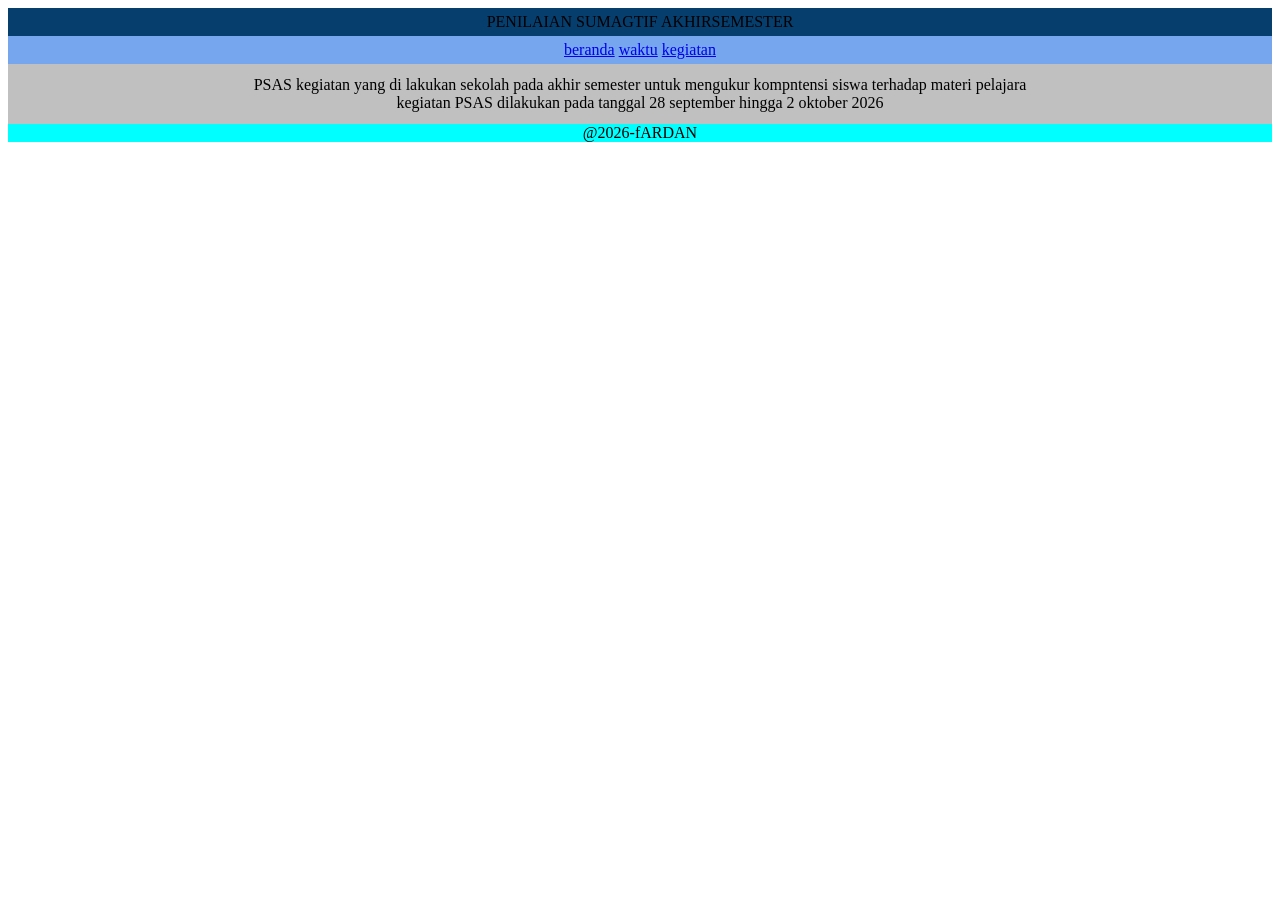
==== psas.html @ 5a832cad "Add files via upload" ====
<!DOCTYPE html>
<html lang="en">
<head>
    <meta charset="UTF-8">
    <meta name="viewport" content="width=, initial-scale=1.0">
    <title>Document</title>
    <link rel="stylesheet" href="style.css">
</head>
<body>
    <header>
     PENILAIAN SUMAGTIF AKHIRSEMESTER
     </header>
    <nav class="nav">
        <a href="#">beranda</a>
        <a href="#">waktu</a>
        <a href="#">kegiatan</a>
    </nav>
    <main class="main">
        <article>
            PSAS kegiatan yang di lakukan sekolah pada akhir semester untuk mengukur kompntensi siswa terhadap materi pelajara
        </article>
        <article>
            kegiatan PSAS dilakukan pada tanggal 28 september hingga 2 oktober 2026
        </article>
    </main>
     <footer>@2026-fARDAN</footer>


</body>
</html>
---- style.css ----
header{
    background-color: rgb(6, 62, 110);
    text-align: center;
    padding: 5px;
    border: 12px;
} 

nav{
    background-color: rgb(118, 166, 238);
    color: rgb(241, 233, 233);
    text-align: center;
    padding: 5px;
    border: 12px;
}
main{
    background-color: silver;
    display:grid;
    padding: 12px;
    text-align: center;
}
footer{
    background-color: aqua;
    text-align: center;
}
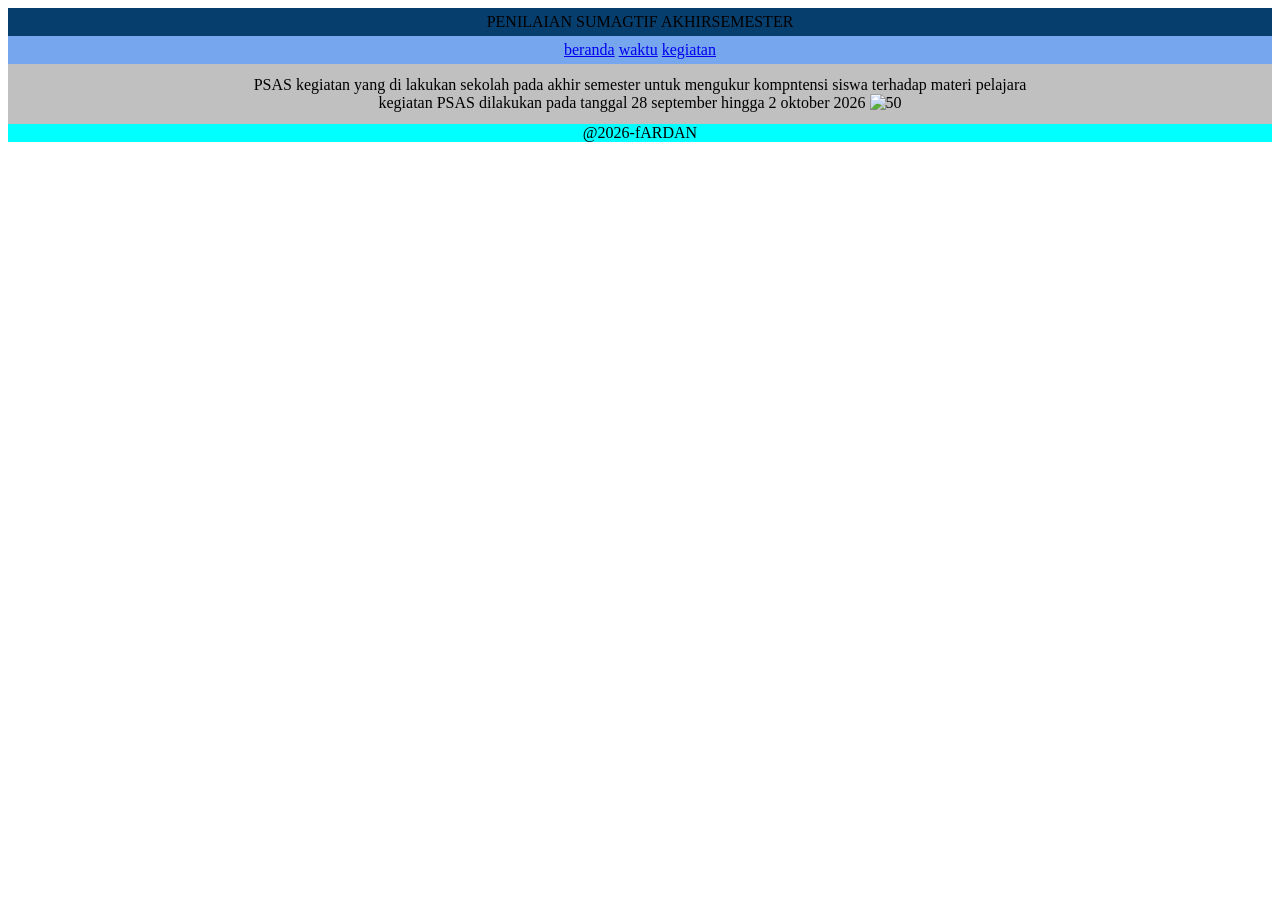
==== commit 17353d72: "Add files via upload" ====
--- a/psas.html
+++ b/psas.html
@@ -21,6 +21,7 @@
         </article>
         <article>
             kegiatan PSAS dilakukan pada tanggal 28 september hingga 2 oktober 2026
+            <img src="download.jff" alt="50">
         </article>
     </main>
      <footer>@2026-fARDAN</footer>
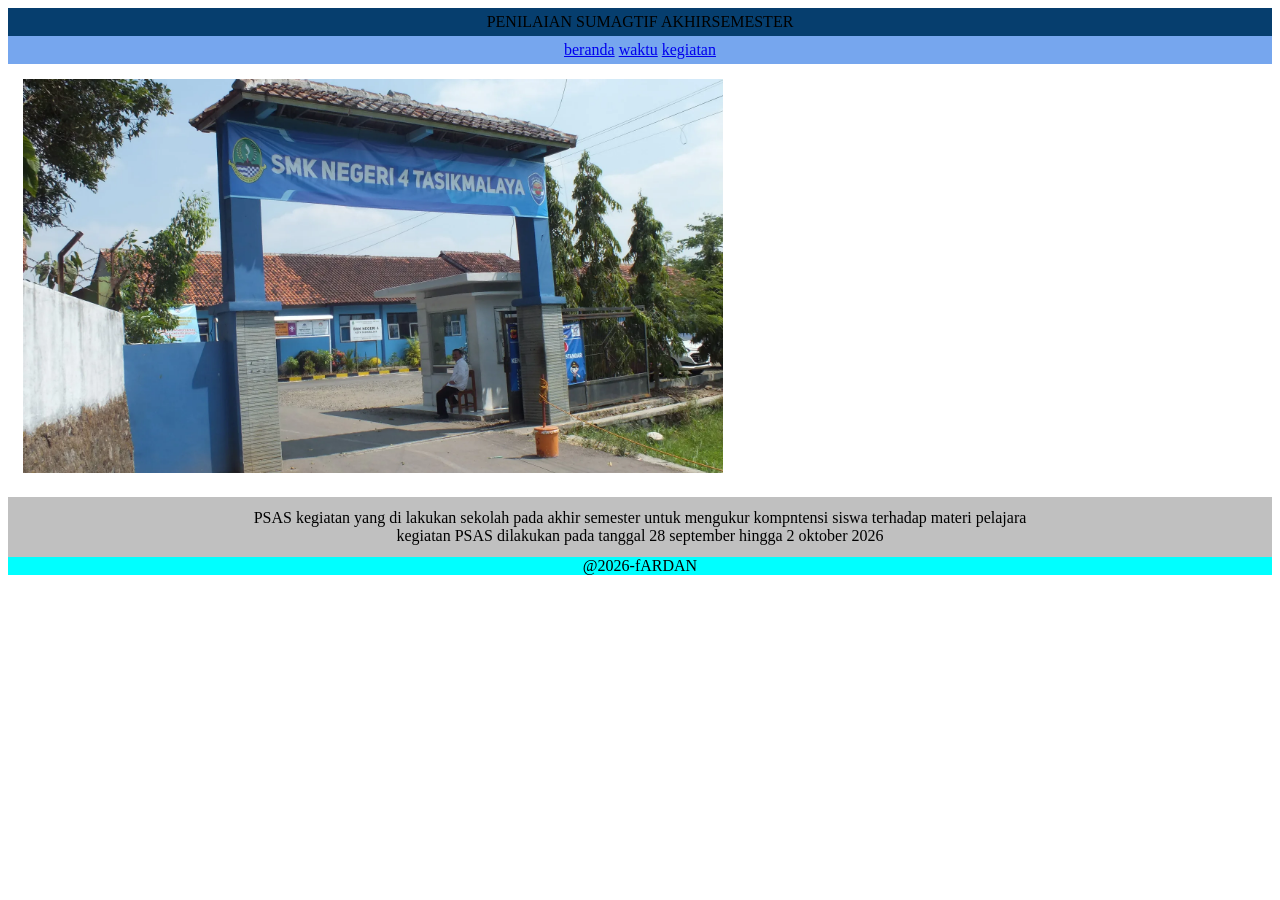
==== commit 608cabec: "Add files via upload" ====
--- a/psas.html
+++ b/psas.html
@@ -15,13 +15,13 @@
         <a href="#">waktu</a>
         <a href="#">kegiatan</a>
     </nav>
+    <img src="img.jpg" alt="gambar" class="gambar">
     <main class="main">
         <article>
             PSAS kegiatan yang di lakukan sekolah pada akhir semester untuk mengukur kompntensi siswa terhadap materi pelajara
         </article>
         <article>
             kegiatan PSAS dilakukan pada tanggal 28 september hingga 2 oktober 2026
-            <img src="download.jff" alt="50">
         </article>
     </main>
      <footer>@2026-fARDAN</footer>
--- a/style.css
+++ b/style.css
@@ -21,4 +21,12 @@
 footer{
     background-color: aqua;
     text-align: center;
+}
+.gambar{
+    margin-bottom: 20px;
+    justify-content: center;
+    max-width: 700px;
+    margin-top: 15px;
+    justify-items: center;
+    margin-left: 15px;
 }
